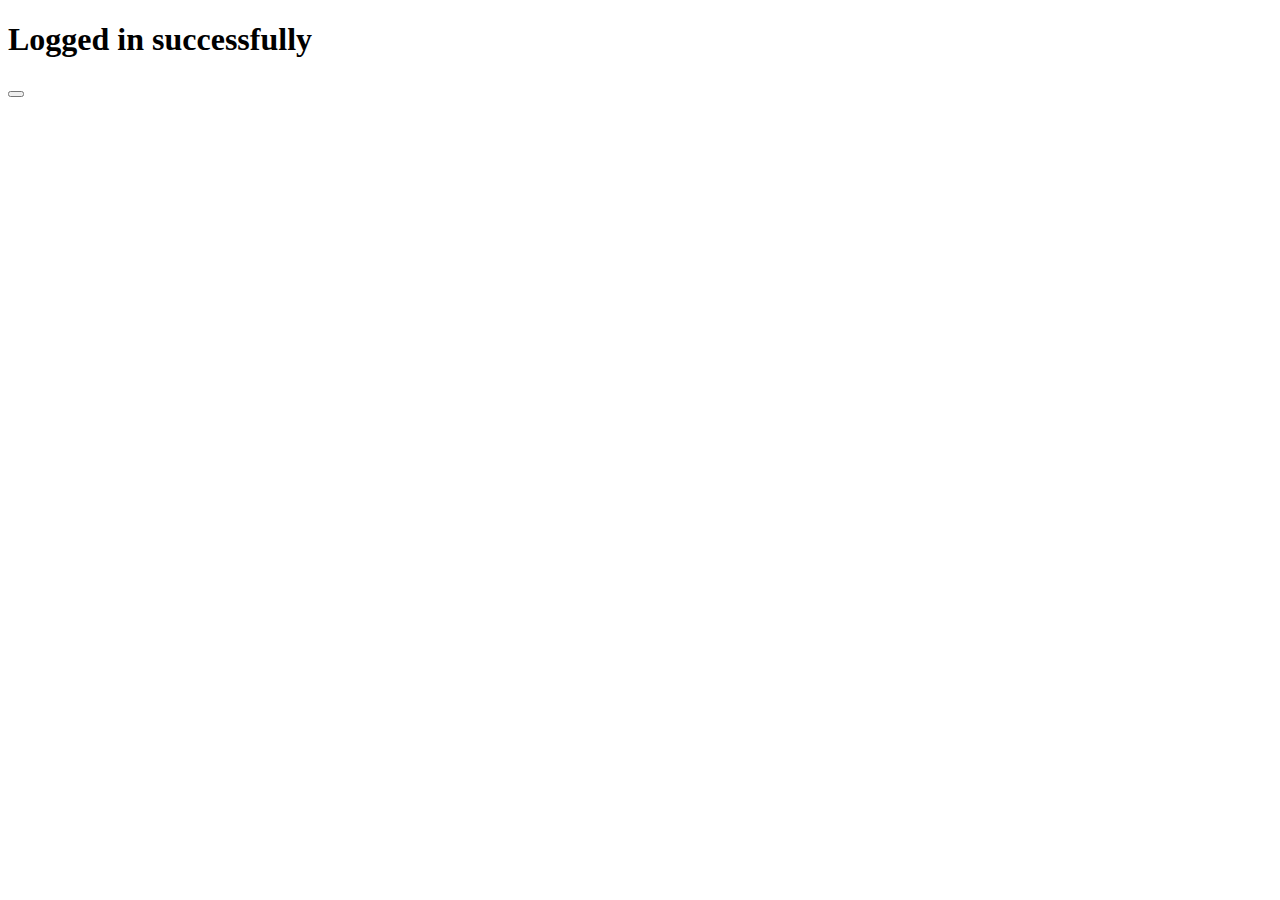
==== src/main/webapp/html/home.html @ fee15abd "first commit" ====
<!DOCTYPE html>
<html>
<head>
<meta charset="ISO-8859-1">
<title>Imperial Purchasing System</title>
</head>
<body>
	<h1>Logged in successfully</h1>
	<p id = "login-header"></p>
	<div id = "my-requests"></div>
	<div class = "action-buttons">
		<button></button>
	</div>
	
<script src = "../js/script.js"></script>
</body>
</html>
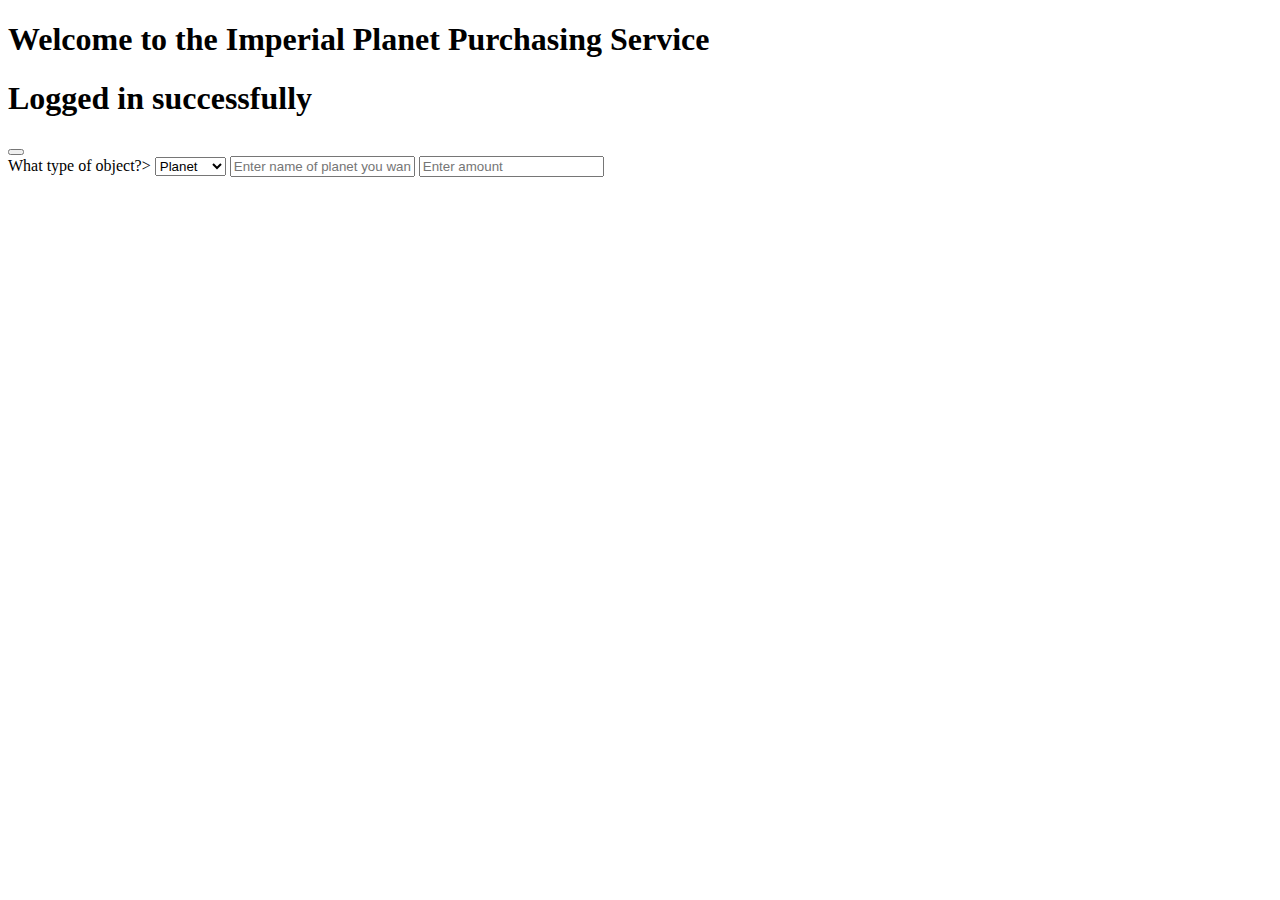
==== commit 386d478a: "added backend logic, js, and html files" ====
--- a/src/main/webapp/html/home.html
+++ b/src/main/webapp/html/home.html
@@ -5,6 +5,9 @@
 <title>Imperial Purchasing System</title>
 </head>
 <body>
+	<header>
+		<h1>Welcome to the Imperial Planet Purchasing Service</h1>
+	</header>
 	<h1>Logged in successfully</h1>
 	<p id = "login-header"></p>
 	<div id = "my-requests"></div>
@@ -12,6 +15,21 @@
 		<button></button>
 	</div>
 	
+	<div class = "formContainer">
+		<form method = "post" action = "/Project_1/JSONServlet/newReq.json">
+			<label for = "reqTypeId">What type of object?></label>
+				<select name = "reqTypeId">
+					<option value = 1>Planet</option>
+					<option value = 2>Moon</option>
+					<option value = 3>Asteroid</option>
+					<option value = 4>Other</option>
+				</select>
+			<input type = "text" name = "description" placeholder = "Enter name of planet you want to buy" />
+			<input type = "text" name = "amount" placeholder = "Enter amount" />
+			
+		</form>
+	</div>
+	
 <script src = "../js/script.js"></script>
 </body>
 </html>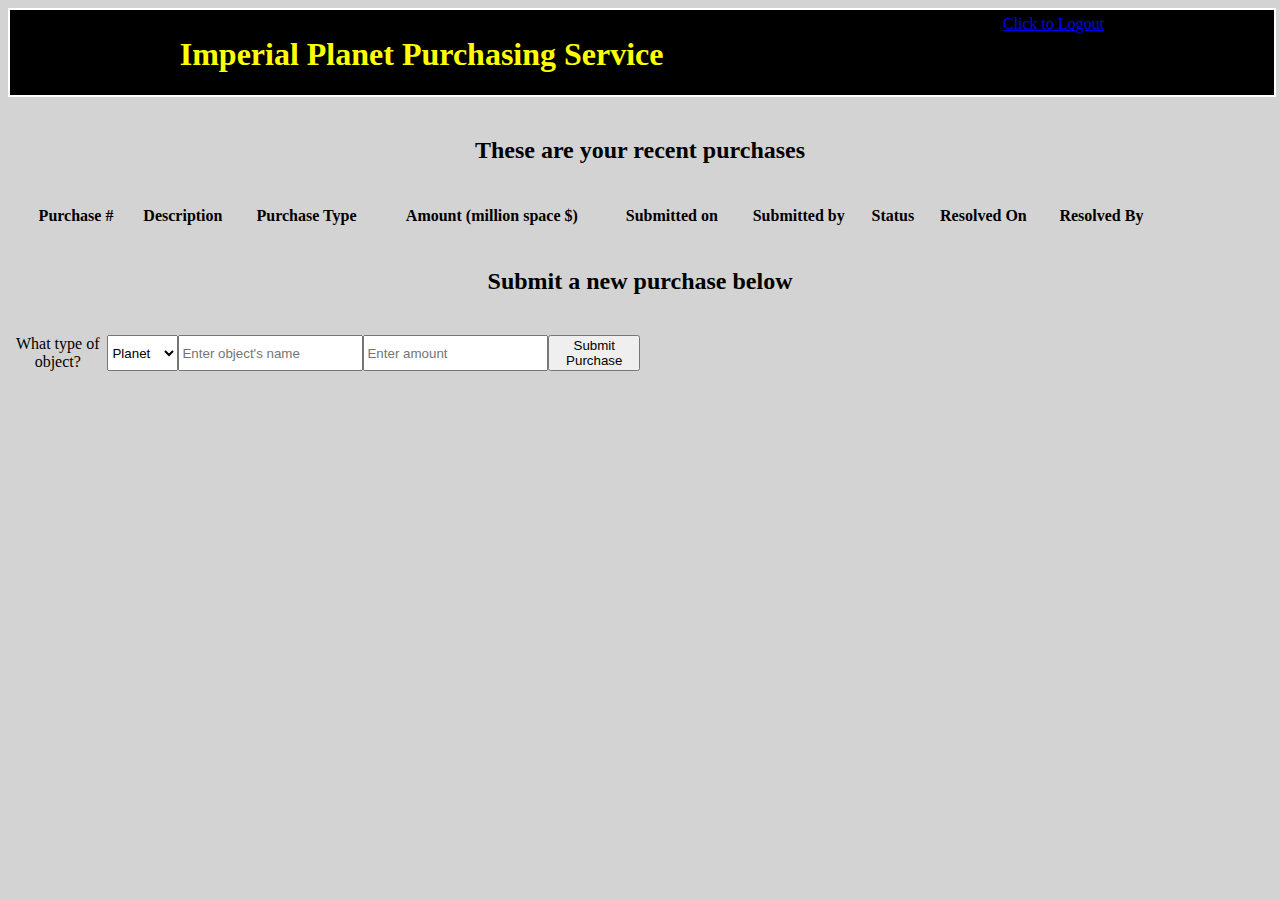
==== commit 62c72973: "fixed bugs in url routes and admin page" ====
--- a/src/main/webapp/html/home.html
+++ b/src/main/webapp/html/home.html
@@ -1,31 +1,48 @@
 <!DOCTYPE html>
 <html>
 <head>
-<meta charset="ISO-8859-1">
-<title>Imperial Purchasing System</title>
+	<meta charset="ISO-8859-1">
+	<title>IPPS</title>
+	<link href="https://cdn.jsdelivr.net/npm/bootstrap@5.1.3/dist/css/bootstrap.min.css" rel="stylesheet" integrity="sha384-1BmE4kWBq78iYhFldvKuhfTAU6auU8tT94WrHftjDbrCEXSU1oBoqyl2QvZ6jIW3" crossorigin="anonymous">
+	<link rel = "stylesheet" href = "../css/styles.css">
 </head>
 <body>
 	<header>
-		<h1>Welcome to the Imperial Planet Purchasing Service</h1>
+		<h1>Imperial Planet Purchasing Service</h1>
+		<a href = "logout.html" class = "logout">Click to Logout</a>
 	</header>
-	<h1>Logged in successfully</h1>
-	<p id = "login-header"></p>
-	<div id = "my-requests"></div>
-	<div class = "action-buttons">
-		<button></button>
+	<h2>These are your recent purchases</h2>
+	<div class = "table-container">
+		<table class = "expTable table-striped">
+  			<thead>
+    			<tr>
+      				<th>Purchase #</th>
+      				<th>Description</th>
+      				<th>Purchase Type</th>
+      				<th>Amount (million space $)</th>
+      				<th>Submitted on</th>
+      				<th>Submitted by</th>
+      				<th>Status</th>
+      				<th>Resolved On</th>
+      				<th>Resolved By</th>
+    			</tr>
+  			</thead>
+  			<tbody id = "tbody"></tbody>
+		</table>
 	</div>
-	
-	<div class = "formContainer">
-		<form method = "post" action = "/Project_1/JSONServlet/newReq.json">
-			<label for = "reqTypeId">What type of object?></label>
-				<select name = "reqTypeId">
+	<h2>Submit a new purchase below</h2>
+	<div class = "new-req-container">
+		<form id = "newPurchase">
+			<label for = "type">What type of object?</label>
+				<select id = "type" name = "type">
 					<option value = 1>Planet</option>
 					<option value = 2>Moon</option>
 					<option value = 3>Asteroid</option>
 					<option value = 4>Other</option>
 				</select>
-			<input type = "text" name = "description" placeholder = "Enter name of planet you want to buy" />
-			<input type = "text" name = "amount" placeholder = "Enter amount" />
+			<input id = "desc" type = "text" name = "description" placeholder = "Enter object's name" />
+			<input id = "amt" type = "text" name = "amount" placeholder = "Enter amount" />
+			<button type = "button" onclick = "getNewRequests()" class = "btn btn-primary">Submit Purchase</button>
 			
 		</form>
 	</div>
--- a/src/main/webapp/css/styles.css
+++ b/src/main/webapp/css/styles.css
@@ -0,0 +1,94 @@
+@charset "ISO-8859-1";
+
+html {
+	background-color: lightgray;
+}
+
+header {
+	width: 100%;
+	height: 80px;
+	background-color: black;
+	color: yellow;
+	border: 2px solid white;
+	padding-top: 5px;
+	margin: auto auto;
+	display: flex;
+    justify-content: space-around;
+}
+
+body {
+	background-color: lightgray;
+}
+
+h2 {
+	text-align: center;
+	margin-top: 40px;
+	margin-bottom: 40px;
+}
+
+.form-container {
+	display: flex;
+	justify-content: center;
+	align-items: center;
+	margin: auto auto;
+	width: 16%
+}
+
+.new-req-container {
+	margin-top: 20px;
+	align-items: center;
+	margin: auto auto;
+}
+
+.login-message {
+	text-align: center;
+	margin-top: 30px;
+	margin-bottom: 30px;
+}
+
+.user-box, .pass-box, .login-btn {
+	box-shadow: 4px 4px 2px rgb(63, 25, 25);
+}
+
+.logout {
+	float: right;
+}
+
+.registration-heading {
+	text-align: center;
+    margin-top: 60px;
+}
+
+.pass-box, .login-btn {
+	margin-top: 6px;
+}
+
+.login-btn {
+	text-align: right;
+	margin-left: 62px;
+}
+
+.expTable {
+	width: 90%;
+	text-align: center;
+	margin-left: 15px;
+}
+
+.table-container {
+	margin-top: 30px;
+}
+
+.table, td, tr {
+	border: 2px solid blue;
+}
+
+#newPurchase {
+	width: 50%;
+	text-align: center;
+	display: flex;
+	justify-content: space-around;
+}
+
+.reg-form-container {
+	text-align: center;
+}